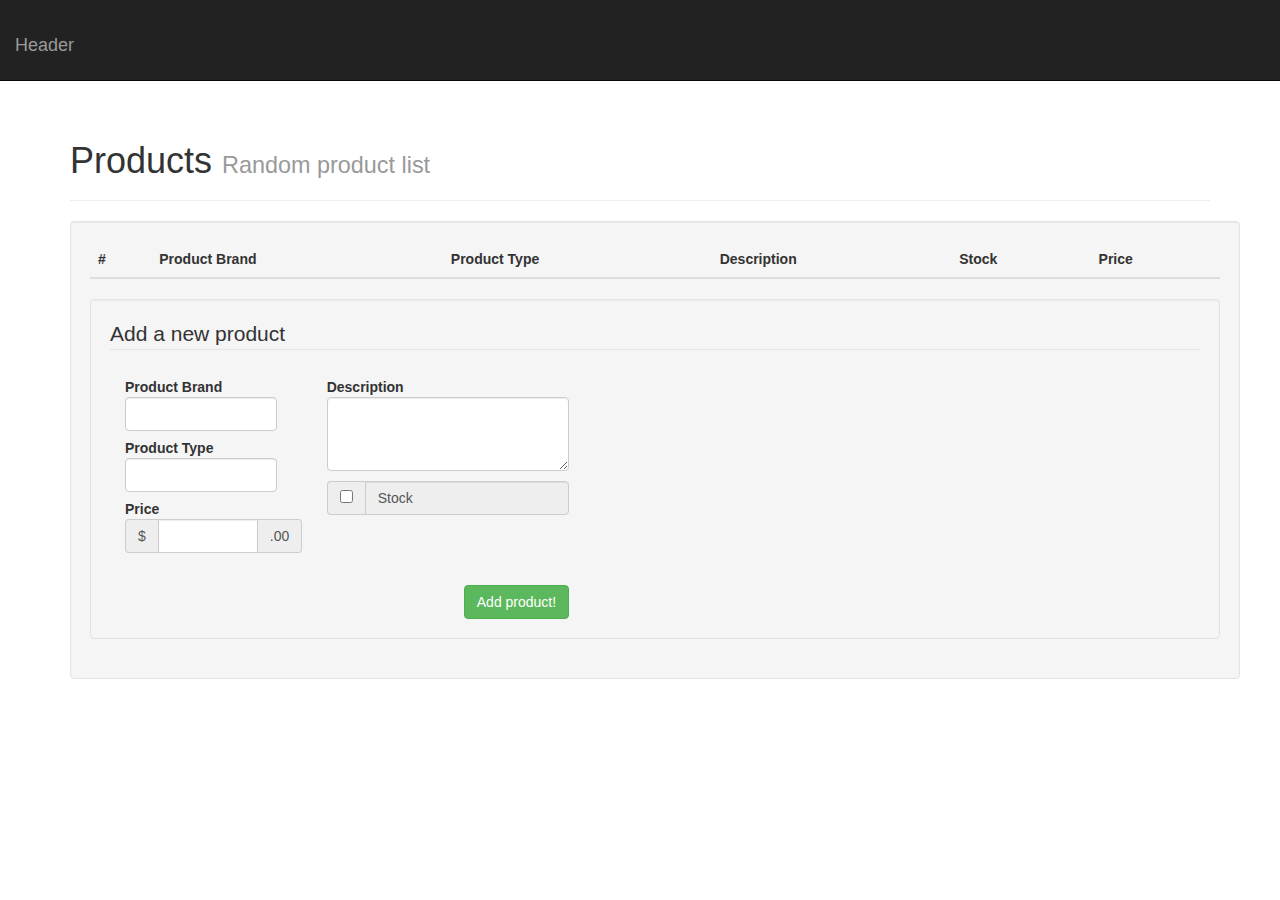
==== src/main/webapp/index.htm @ 08b876a6 "first commit" ====
<!DOCTYPE html>
<html>
<head>
	<meta charset="UTF-8">
	<title>Product Management</title>
	 <meta name="viewport" content="width=device-width, initial-scale=1.0">
	<link href="bootstrap/css/bootstrap.min.css" rel="stylesheet" type="text/css"/>
	<link href="css/custom-style.css" rel="stylesheet" type="text/css"/>
</head>

<body ng-app="productApp">
	<div class="navbar navbar-inverse navbar-static-top">
			<h1 class="navbar-brand">Header</h1>
	</div>
	<div class="container">		
		<div class="page-header">
			<h1>Products <small>Random product list</small></h1>
		</div>
		
		<div class="page-body">
			<div ng-view></div>	
		</div>	
	</div>
	
	<!-- Angular Libraries -->
	<script type="text/javascript" src="angular/angular.min.js"></script>
	<script type="text/javascript" src="angular/angular-route.js"></script>
	<script type="text/javascript" src="angular/angular-local-storage.js"></script>
	<!-- App related libraries -->
	<script type="text/javascript" src="js/services/ProductServices.js"></script>
	<script type="text/javascript" src="js/controllers/ProductControllers.js"></script>
</body>
</html>
---- src/main/webapp/css/custom-style.css ----
.input-small input { width: 100px !important }

.no-cursor input[disabled] { 
	cursor: default !important;
}
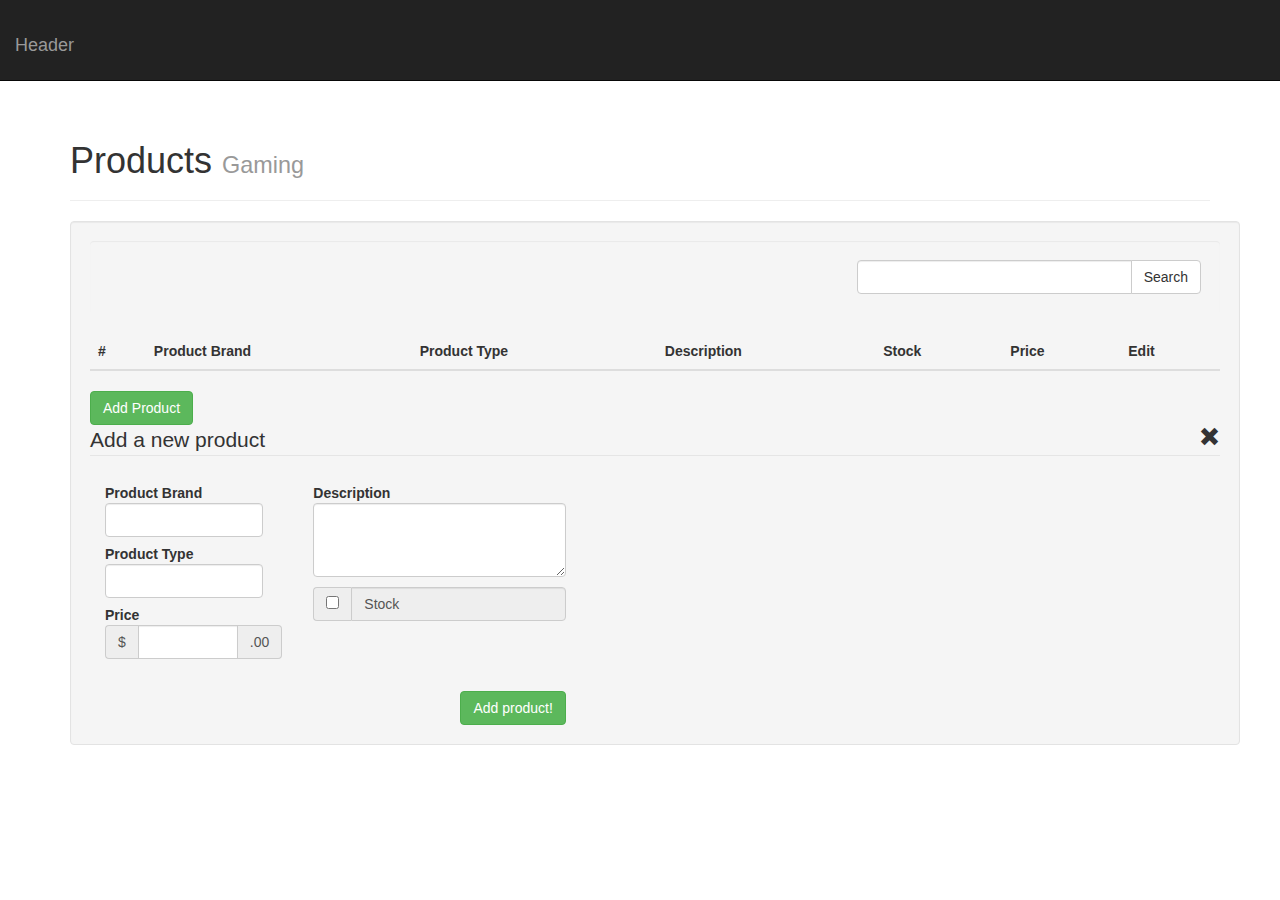
==== commit 4aa53795: "adding product features" ====
--- a/src/main/webapp/index.htm
+++ b/src/main/webapp/index.htm
@@ -6,6 +6,7 @@
 	 <meta name="viewport" content="width=device-width, initial-scale=1.0">
 	<link href="bootstrap/css/bootstrap.min.css" rel="stylesheet" type="text/css"/>
 	<link href="css/custom-style.css" rel="stylesheet" type="text/css"/>
+	
 </head>
 
 <body ng-app="productApp">
@@ -14,7 +15,7 @@
 	</div>
 	<div class="container">		
 		<div class="page-header">
-			<h1>Products <small>Random product list</small></h1>
+			<h1>Products <small>Gaming</small></h1>
 		</div>
 		
 		<div class="page-body">
@@ -29,5 +30,7 @@
 	<!-- App related libraries -->
 	<script type="text/javascript" src="js/services/ProductServices.js"></script>
 	<script type="text/javascript" src="js/controllers/ProductControllers.js"></script>
+	<!-- Third party libraries -->
+	<script type="text/javascript" src="js/angularSlideables.js"></script>
 </body>
 </html>--- a/src/main/webapp/css/custom-style.css
+++ b/src/main/webapp/css/custom-style.css
@@ -2,4 +2,13 @@
 
 .no-cursor input[disabled] { 
 	cursor: default !important;
+}
+
+.btn-cursor {
+	cursor: pointer;
+}
+
+.table-icon {
+	margin: 0 9px 0 0;
+	vertical-align:middle
 }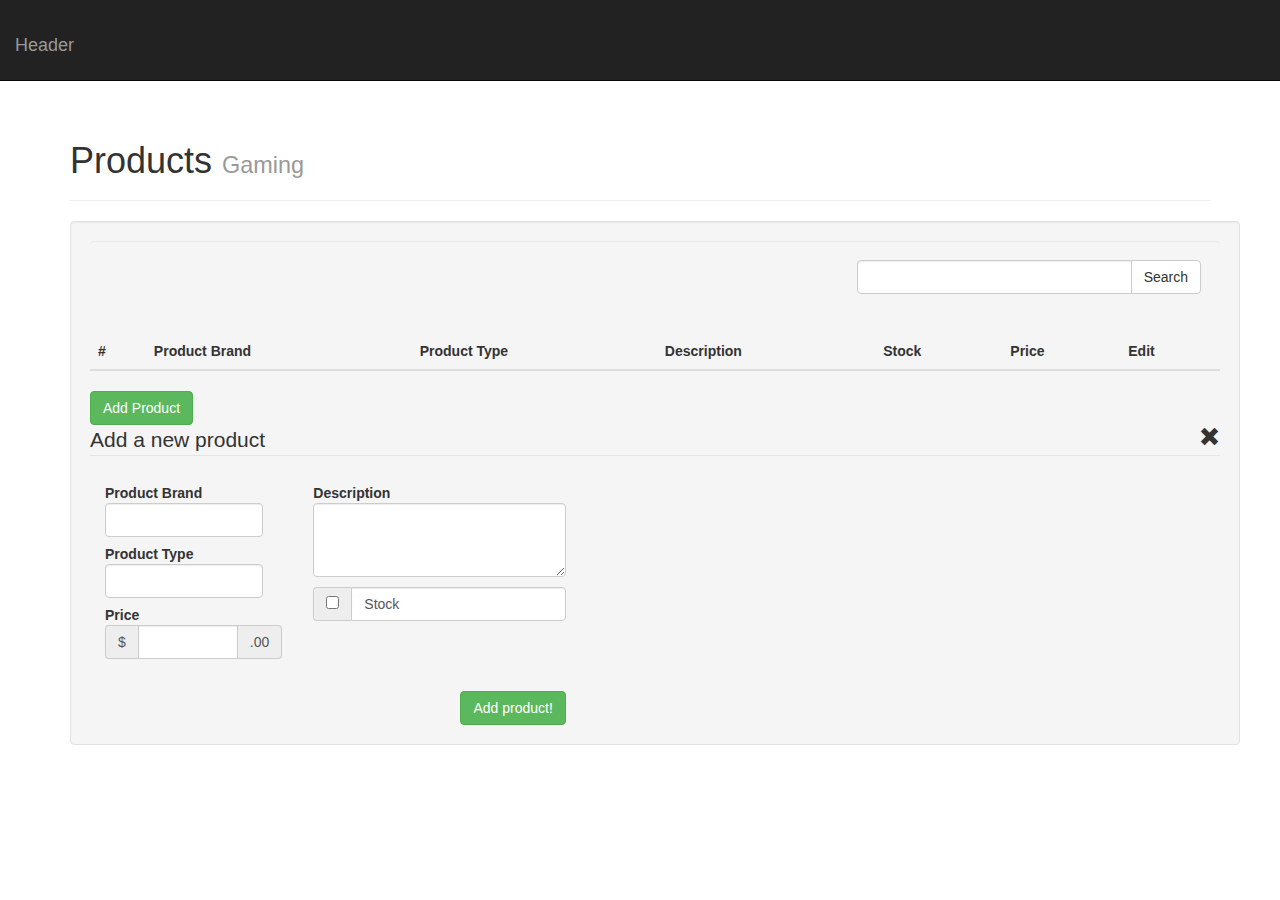
==== commit 70341a76: "adding modify modal" ====
--- a/src/main/webapp/index.htm
+++ b/src/main/webapp/index.htm
@@ -27,9 +27,12 @@
 	<script type="text/javascript" src="angular/angular.min.js"></script>
 	<script type="text/javascript" src="angular/angular-route.js"></script>
 	<script type="text/javascript" src="angular/angular-local-storage.js"></script>
+	<script type="text/javascript" src="angular/ui-bootstrap-tpls-0.7.0.min.js"></script>
 	<!-- App related libraries -->
 	<script type="text/javascript" src="js/services/ProductServices.js"></script>
 	<script type="text/javascript" src="js/controllers/ProductControllers.js"></script>
+	<script type="text/javascript" src="js/controllers/ModalControllers.js"></script>
+	<script type="text/javascript" src="js/directives/ProductDirectives.js"></script>	
 	<!-- Third party libraries -->
 	<script type="text/javascript" src="js/angularSlideables.js"></script>
 </body>
--- a/src/main/webapp/css/custom-style.css
+++ b/src/main/webapp/css/custom-style.css
@@ -11,4 +11,8 @@
 .table-icon {
 	margin: 0 9px 0 0;
 	vertical-align:middle
+}
+
+.modal {
+    display: block;
 }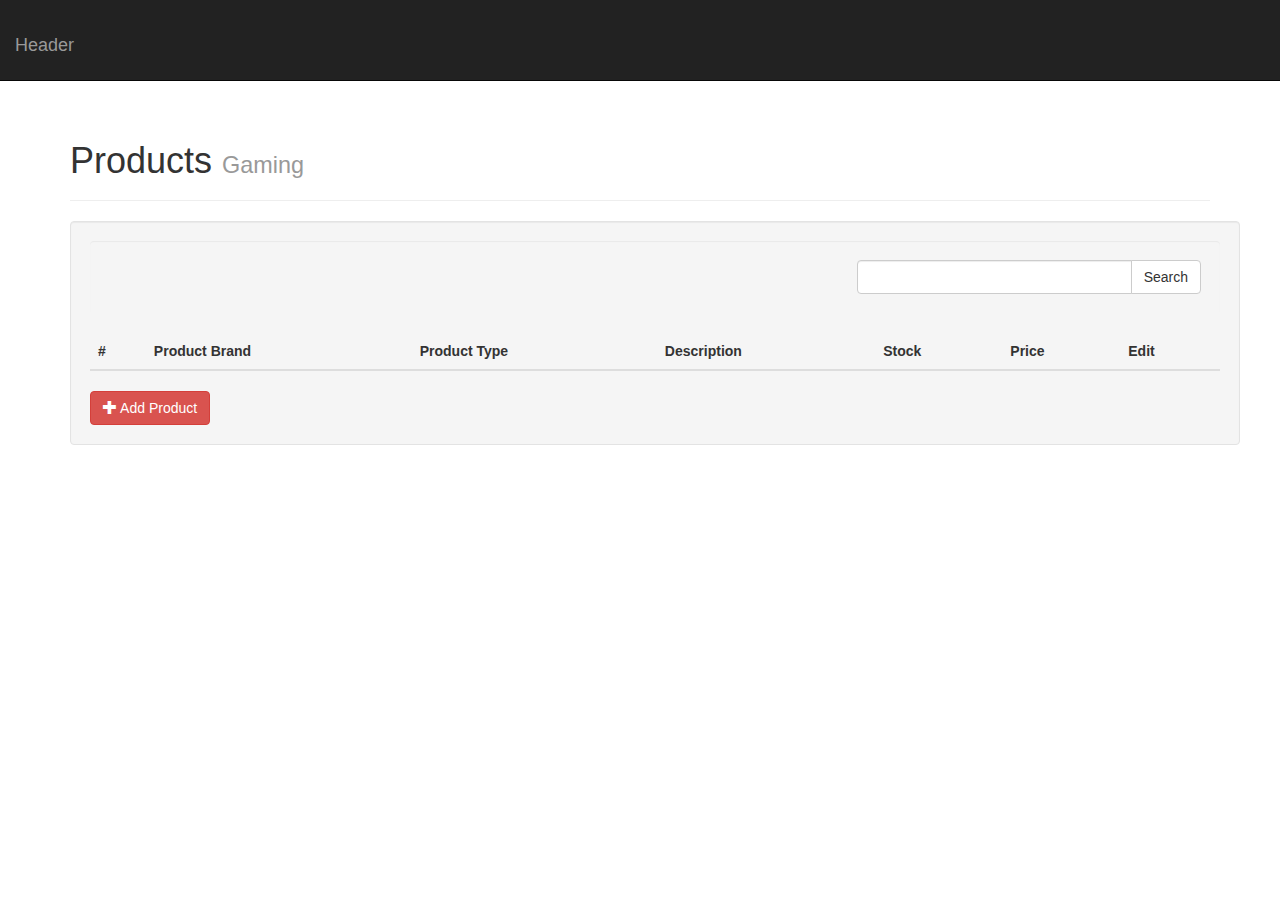
==== commit c1274c60: "working with notifs" ====
--- a/src/main/webapp/index.htm
+++ b/src/main/webapp/index.htm
@@ -23,17 +23,25 @@
 		</div>	
 	</div>
 	
+	
+	<script type="text/javascript" src="js/jquery.min.js"></script> 
+	<script type="text/javascript" src="angular/angular.min.js"></script>
+	<script type="text/javascript" src="bootstrap/js/bootstrap.min.js"></script>	
+	<!-- <script type="text/javascript" src="bootstrap/js/twitter-bootstrap.min.js"></script> -->	
+	
 	<!-- Angular Libraries -->
-	<script type="text/javascript" src="angular/angular.min.js"></script>
+
 	<script type="text/javascript" src="angular/angular-route.js"></script>
 	<script type="text/javascript" src="angular/angular-local-storage.js"></script>
+	<script type="text/javascript" src="angular/angular-sanitize.js"></script>
 	<script type="text/javascript" src="angular/ui-bootstrap-tpls-0.7.0.min.js"></script>
+	<!-- <script type="text/javascript" src="angular/angular-strap.js"></script> -->	
+	
 	<!-- App related libraries -->
 	<script type="text/javascript" src="js/services/ProductServices.js"></script>
 	<script type="text/javascript" src="js/controllers/ProductControllers.js"></script>
 	<script type="text/javascript" src="js/controllers/ModalControllers.js"></script>
 	<script type="text/javascript" src="js/directives/ProductDirectives.js"></script>	
-	<!-- Third party libraries -->
-	<script type="text/javascript" src="js/angularSlideables.js"></script>
+	
 </body>
 </html>--- a/src/main/webapp/css/custom-style.css
+++ b/src/main/webapp/css/custom-style.css
@@ -1,3 +1,5 @@
+textarea { resize:vertical; }
+
 .input-small input { width: 100px !important }
 
 .no-cursor input[disabled] { 
@@ -15,4 +17,8 @@
 
 .modal {
     display: block;
+}
+
+.table-hover tbody tr:hover td, .table-hover tbody tr:hover th {
+  background-color: #FFF8DC;
 }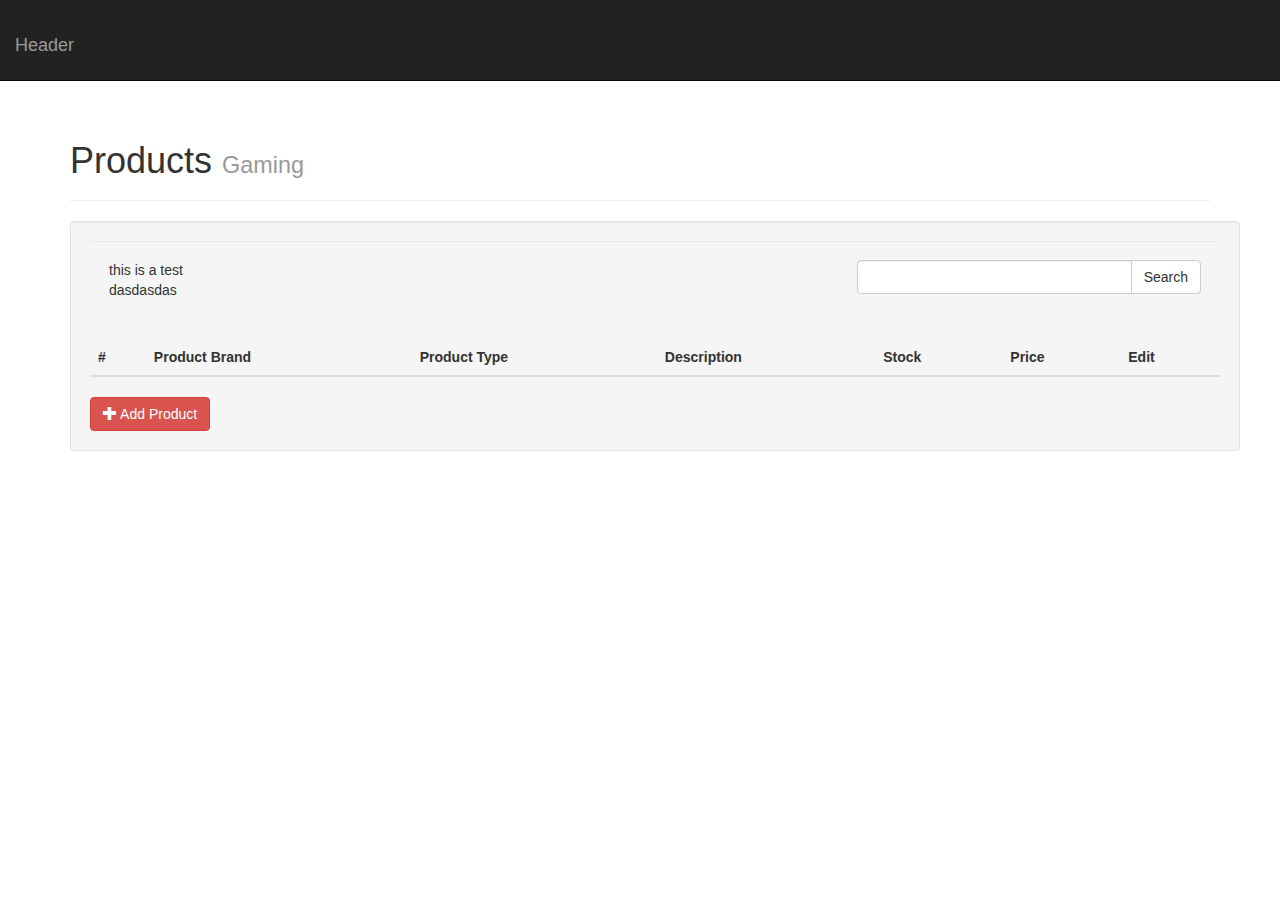
==== commit 61e2e29b: "adding extra things" ====
--- a/src/main/webapp/index.htm
+++ b/src/main/webapp/index.htm
@@ -6,7 +6,6 @@
 	 <meta name="viewport" content="width=device-width, initial-scale=1.0">
 	<link href="bootstrap/css/bootstrap.min.css" rel="stylesheet" type="text/css"/>
 	<link href="css/custom-style.css" rel="stylesheet" type="text/css"/>
-	
 </head>
 
 <body ng-app="productApp">
@@ -21,27 +20,24 @@
 		<div class="page-body">
 			<div ng-view></div>	
 		</div>	
-	</div>
-	
-	
-	<script type="text/javascript" src="js/jquery.min.js"></script> 
-	<script type="text/javascript" src="angular/angular.min.js"></script>
-	<script type="text/javascript" src="bootstrap/js/bootstrap.min.js"></script>	
-	<!-- <script type="text/javascript" src="bootstrap/js/twitter-bootstrap.min.js"></script> -->	
-	
+	</div>	
+
+	<script type="text/javascript" src="angular/angular.min.js"></script>	
 	<!-- Angular Libraries -->
-
 	<script type="text/javascript" src="angular/angular-route.js"></script>
 	<script type="text/javascript" src="angular/angular-local-storage.js"></script>
+	<!-- This one handles page re-rendering -->
 	<script type="text/javascript" src="angular/angular-sanitize.js"></script>
+	<!-- This handles the modal -->
 	<script type="text/javascript" src="angular/ui-bootstrap-tpls-0.7.0.min.js"></script>
-	<!-- <script type="text/javascript" src="angular/angular-strap.js"></script> -->	
+	<!-- This one handles the alert notifications -->
+	<script type="text/javascript" src="js/angular-flash.min.js"></script>
 	
 	<!-- App related libraries -->
 	<script type="text/javascript" src="js/services/ProductServices.js"></script>
 	<script type="text/javascript" src="js/controllers/ProductControllers.js"></script>
 	<script type="text/javascript" src="js/controllers/ModalControllers.js"></script>
-	<script type="text/javascript" src="js/directives/ProductDirectives.js"></script>	
+	<script type="text/javascript" src="js/directives/ProductDirectives.js"></script>		
 	
 </body>
 </html>--- a/src/main/webapp/css/custom-style.css
+++ b/src/main/webapp/css/custom-style.css
@@ -21,4 +21,27 @@
 
 .table-hover tbody tr:hover td, .table-hover tbody tr:hover th {
   background-color: #FFF8DC;
+}
+
+/* ng-animation properties */
+
+.animation.ng-enter,
+.animation.ng-leave{
+  -webkit-transition: 1s;
+}
+
+.animation.ng-enter {
+  opacity: 0;
+}
+
+.animation.ng-leave {
+  opacity: 1;
+}
+
+.animation.ng-enter.ng-enter-active {
+  opacity: 1;
+}
+
+.animation.ng-leave.ng-leave-active {
+  opacity: 0;
 }